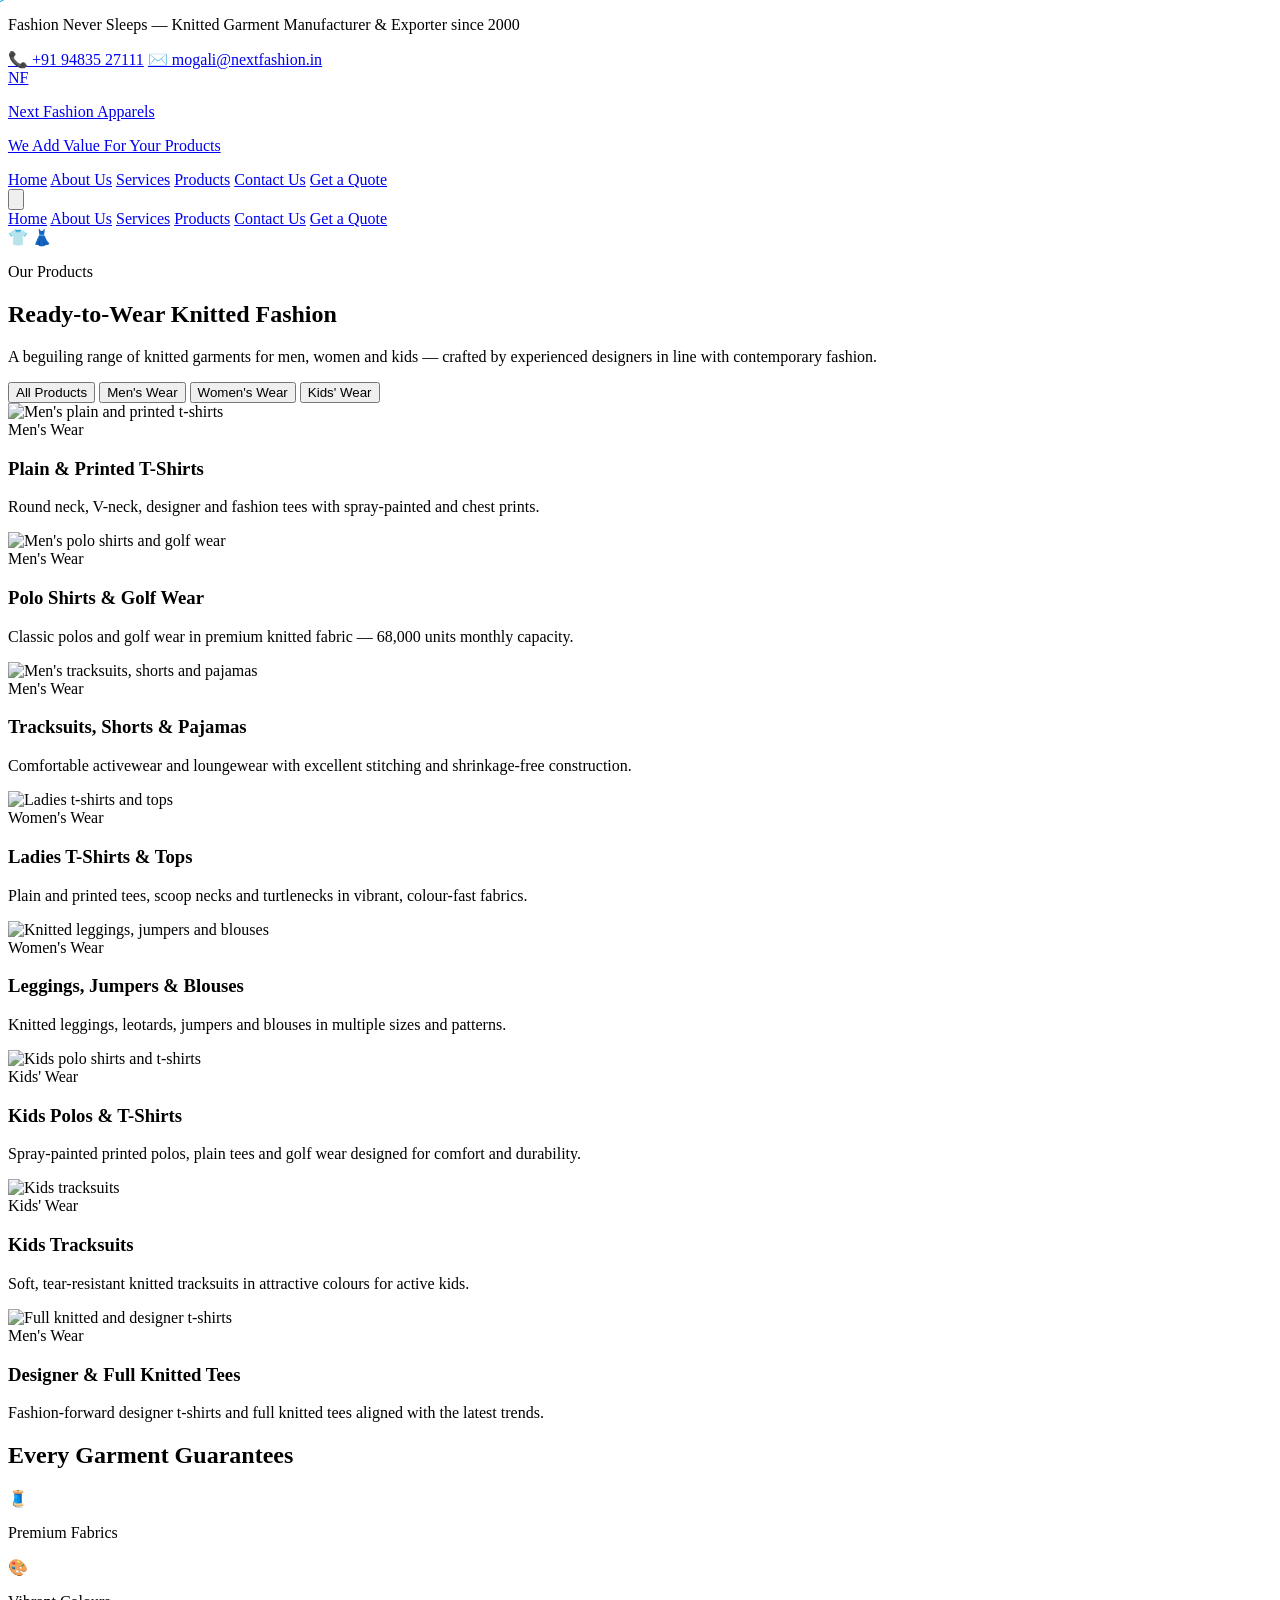
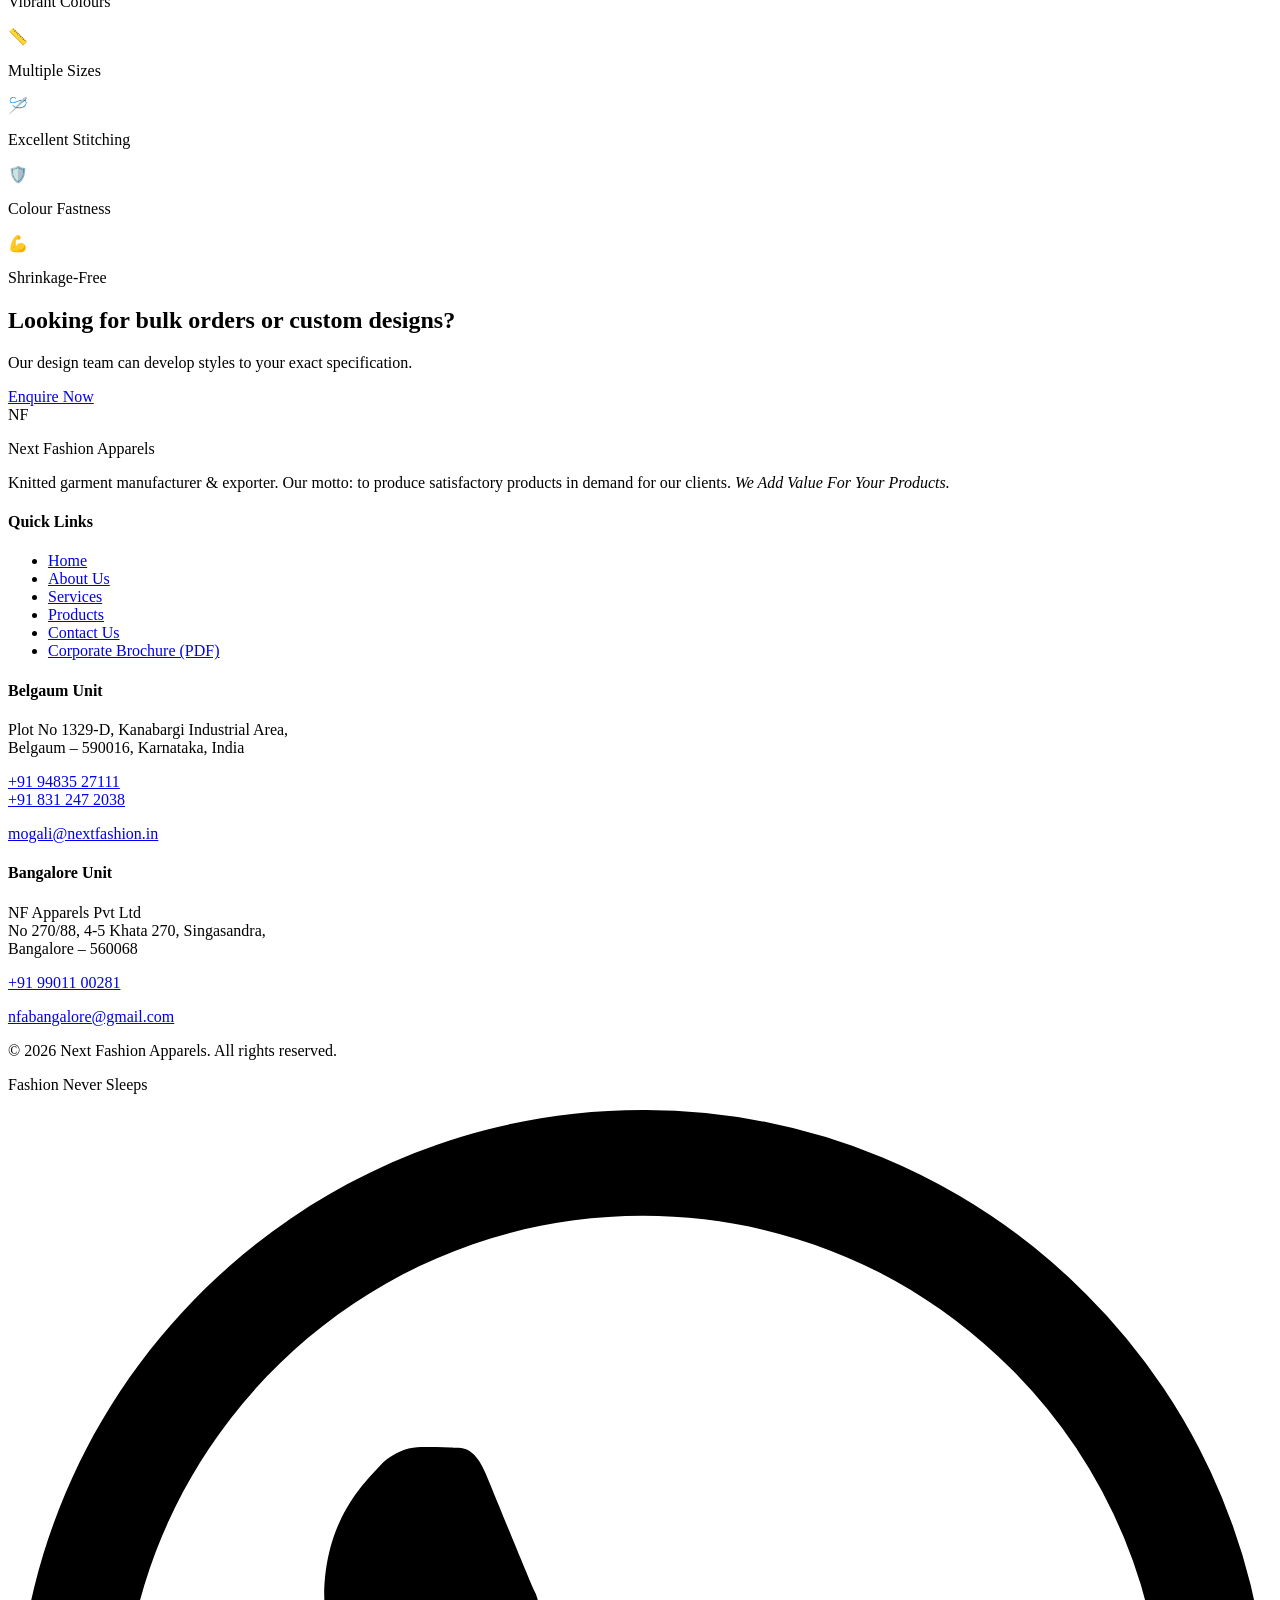
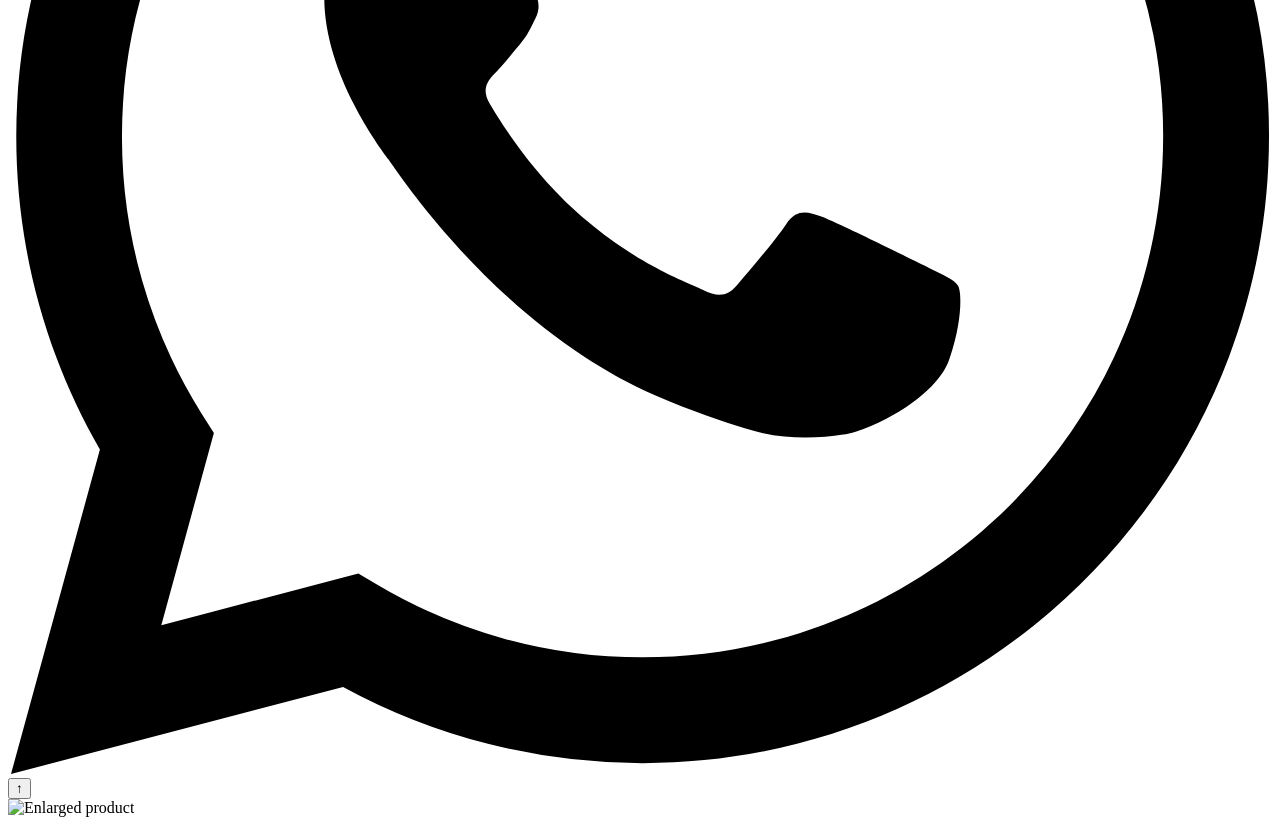
==== products.html @ 58e3e410 "Modern redesign of nextfashion.in — Tailwind v4 static site Rebuild of the Next Fashion Apparels web" ====
<!DOCTYPE html>
<html lang="en" class="scroll-smooth">
<head>
  <meta charset="UTF-8">
  <meta name="viewport" content="width=device-width, initial-scale=1.0">
  <title>Products | Next Fashion Apparels — T-Shirts, Polos, Kidswear & Womenswear</title>
  <meta name="description" content="Ready-to-wear knitted fashion garments for men, women and kids — t-shirts, polo shirts, golf wear, tracksuits, leggings, blouses and more.">
  <link rel="preconnect" href="https://fonts.googleapis.com">
  <link rel="preconnect" href="https://fonts.gstatic.com" crossorigin>
  <link href="https://fonts.googleapis.com/css2?family=Plus+Jakarta+Sans:wght@400;500;600;700;800&family=Playfair+Display:wght@600;700;800&display=swap" rel="stylesheet">
  <link rel="stylesheet" href="css/effects.css">
  <script src="https://cdn.jsdelivr.net/npm/@tailwindcss/browser@4"></script>
  <style type="text/tailwindcss">
    @theme {
      --color-brand-50: #f2fafb;
      --color-brand-100: #e0f3f5;
      --color-brand-600: #1b5058;
      --color-brand-700: #143c42;
      --color-brand-800: #0f2d31;
      --color-brand-900: #0a1e21;
      --color-accent-400: #4fc3cd;
      --color-accent-500: #27b2be;
      --color-accent-600: #1e939d;
      --font-sans: "Plus Jakarta Sans", ui-sans-serif, system-ui, sans-serif;
      --font-display: "Playfair Display", serif;
    }
  </style>
</head>
<body class="font-sans text-slate-700 bg-white antialiased">

  <!-- Top bar -->
  <div class="hidden md:block bg-brand-900 text-slate-300 text-xs">
    <div class="max-w-7xl mx-auto px-4 py-2 flex justify-between items-center">
      <p class="tracking-wide"><span class="text-accent-400 font-semibold">Fashion Never Sleeps</span> — Knitted Garment Manufacturer &amp; Exporter since 2000</p>
      <div class="flex gap-6">
        <a href="tel:+919483527111" class="hover:text-accent-400 transition">📞 +91 94835 27111</a>
        <a href="mailto:mogali@nextfashion.in" class="hover:text-accent-400 transition">✉️ mogali@nextfashion.in</a>
      </div>
    </div>
  </div>

  <!-- Header -->
  <header class="sticky top-0 z-50 bg-white/90 backdrop-blur-md shadow-sm">
    <div class="max-w-7xl mx-auto px-4 flex items-center justify-between py-3">
      <a href="index.html" class="flex items-center gap-3">
        <div class="w-11 h-11 rounded-xl bg-brand-800 text-accent-400 grid place-items-center font-display font-bold text-xl">NF</div>
        <div>
          <p class="font-extrabold text-brand-800 leading-tight text-lg tracking-tight">Next Fashion <span class="text-accent-600">Apparels</span></p>
          <p class="text-[8px] sm:text-[11px] text-slate-500 tracking-[0.14em] sm:tracking-[0.2em] uppercase">We Add Value For Your Products</p>
        </div>
      </a>
      <nav class="hidden md:flex items-center gap-5 lg:gap-8 font-semibold text-sm">
        <a href="index.html" class="text-brand-800 hover:text-accent-600 transition">Home</a>
        <a href="about.html" class="text-brand-800 hover:text-accent-600 transition">About Us</a>
        <a href="services.html" class="text-brand-800 hover:text-accent-600 transition">Services</a>
        <a href="products.html" class="text-accent-600">Products</a>
        <a href="contact.html" class="text-brand-800 hover:text-accent-600 transition">Contact Us</a>
        <a href="contact.html" class="hidden lg:block bg-accent-500 hover:bg-accent-600 text-white px-5 py-2.5 rounded-full transition shadow-md shadow-accent-500/30">Get a Quote</a>
      </nav>
      <button id="menu-btn" class="md:hidden p-2 text-brand-800" aria-label="Open menu" aria-expanded="false">
        <svg class="w-7 h-7" fill="none" stroke="currentColor" stroke-width="2" viewBox="0 0 24 24"><path stroke-linecap="round" d="M4 6h16M4 12h16M4 18h16"/></svg>
      </button>
    </div>
    <nav id="mobile-menu" class="md:hidden hidden border-t border-slate-100 bg-white px-4 pb-4 pt-2 space-y-1 font-semibold text-brand-800">
      <a href="index.html" class="block py-2.5 hover:text-accent-600">Home</a>
      <a href="about.html" class="block py-2.5 hover:text-accent-600">About Us</a>
      <a href="services.html" class="block py-2.5 hover:text-accent-600">Services</a>
      <a href="products.html" class="block py-2.5 text-accent-600">Products</a>
      <a href="contact.html" class="block py-2.5 hover:text-accent-600">Contact Us</a>
      <a href="contact.html" class="block text-center bg-accent-500 text-white py-3 rounded-full mt-2">Get a Quote</a>
    </nav>
  </header>

  <!-- Page hero -->
  <section class="relative bg-brand-900 text-white">
    <div class="absolute inset-0 bg-[url('https://nextfashion.in/images/4.jpg')] bg-cover bg-center opacity-25"></div>
    <div class="absolute inset-0 bg-gradient-to-r from-brand-900 via-brand-900/80 to-brand-900/50"></div>
    <div class="pointer-events-none absolute inset-0 overflow-hidden" aria-hidden="true">
      <span class="deco-float absolute top-12 right-[12%] text-5xl opacity-25 hidden md:block">👕</span>
      <span class="deco-float absolute bottom-10 right-[30%] text-4xl opacity-20 hidden md:block" style="animation-delay:-3s">👗</span>
    </div>
    <div class="relative max-w-7xl mx-auto px-4 py-14 sm:py-20 md:py-28">
      <p class="text-accent-400 font-bold tracking-widest uppercase text-sm">Our Products</p>
      <h1 class="font-display text-4xl md:text-5xl font-bold mt-3">Ready-to-Wear Knitted Fashion</h1>
      <p class="mt-4 max-w-2xl text-slate-300">A beguiling range of knitted garments for men, women and kids — crafted by experienced designers in line with contemporary fashion.</p>
    </div>
  </section>

  <!-- Products -->
  <section class="py-20 md:py-28">
    <div class="max-w-7xl mx-auto px-4">

      <!-- Filter -->
      <div class="flex flex-wrap justify-center gap-3 reveal">
        <button class="filter-btn bg-brand-800 text-white font-semibold text-sm px-6 py-2.5 rounded-full border border-brand-800 transition" data-filter="all">All Products</button>
        <button class="filter-btn font-semibold text-sm px-6 py-2.5 rounded-full border border-brand-800 text-brand-800 hover:bg-brand-100 transition" data-filter="men">Men's Wear</button>
        <button class="filter-btn font-semibold text-sm px-6 py-2.5 rounded-full border border-brand-800 text-brand-800 hover:bg-brand-100 transition" data-filter="women">Women's Wear</button>
        <button class="filter-btn font-semibold text-sm px-6 py-2.5 rounded-full border border-brand-800 text-brand-800 hover:bg-brand-100 transition" data-filter="kids">Kids' Wear</button>
      </div>

      <div class="mt-12 grid sm:grid-cols-2 lg:grid-cols-3 gap-6">

        <div class="product-card reveal bg-white rounded-2xl overflow-hidden shadow-sm hover:shadow-xl transition duration-300 border border-slate-100" data-category="men">
          <img src="https://nextfashion.in/images/3.jpg" alt="Men's plain and printed t-shirts" class="w-full h-60 object-cover gallery-img cursor-pointer" loading="lazy">
          <div class="p-6">
            <span class="text-[11px] font-bold tracking-widest uppercase text-accent-600">Men's Wear</span>
            <h3 class="font-bold text-lg text-brand-800 mt-1">Plain &amp; Printed T-Shirts</h3>
            <p class="mt-2 text-sm leading-relaxed">Round neck, V-neck, designer and fashion tees with spray-painted and chest prints.</p>
          </div>
        </div>

        <div class="product-card reveal bg-white rounded-2xl overflow-hidden shadow-sm hover:shadow-xl transition duration-300 border border-slate-100" data-category="men">
          <img src="https://nextfashion.in/images/5.jpg" alt="Men's polo shirts and golf wear" class="w-full h-60 object-cover gallery-img cursor-pointer" loading="lazy">
          <div class="p-6">
            <span class="text-[11px] font-bold tracking-widest uppercase text-accent-600">Men's Wear</span>
            <h3 class="font-bold text-lg text-brand-800 mt-1">Polo Shirts &amp; Golf Wear</h3>
            <p class="mt-2 text-sm leading-relaxed">Classic polos and golf wear in premium knitted fabric — 68,000 units monthly capacity.</p>
          </div>
        </div>

        <div class="product-card reveal bg-white rounded-2xl overflow-hidden shadow-sm hover:shadow-xl transition duration-300 border border-slate-100" data-category="men">
          <img src="https://nextfashion.in/images/6.jpg" alt="Men's tracksuits, shorts and pajamas" class="w-full h-60 object-cover gallery-img cursor-pointer" loading="lazy">
          <div class="p-6">
            <span class="text-[11px] font-bold tracking-widest uppercase text-accent-600">Men's Wear</span>
            <h3 class="font-bold text-lg text-brand-800 mt-1">Tracksuits, Shorts &amp; Pajamas</h3>
            <p class="mt-2 text-sm leading-relaxed">Comfortable activewear and loungewear with excellent stitching and shrinkage-free construction.</p>
          </div>
        </div>

        <div class="product-card reveal bg-white rounded-2xl overflow-hidden shadow-sm hover:shadow-xl transition duration-300 border border-slate-100" data-category="women">
          <img src="https://nextfashion.in/images/7.jpg" alt="Ladies t-shirts and tops" class="w-full h-60 object-cover gallery-img cursor-pointer" loading="lazy">
          <div class="p-6">
            <span class="text-[11px] font-bold tracking-widest uppercase text-accent-600">Women's Wear</span>
            <h3 class="font-bold text-lg text-brand-800 mt-1">Ladies T-Shirts &amp; Tops</h3>
            <p class="mt-2 text-sm leading-relaxed">Plain and printed tees, scoop necks and turtlenecks in vibrant, colour-fast fabrics.</p>
          </div>
        </div>

        <div class="product-card reveal bg-white rounded-2xl overflow-hidden shadow-sm hover:shadow-xl transition duration-300 border border-slate-100" data-category="women">
          <img src="https://nextfashion.in/images/9.jpg" alt="Knitted leggings, jumpers and blouses" class="w-full h-60 object-cover gallery-img cursor-pointer" loading="lazy">
          <div class="p-6">
            <span class="text-[11px] font-bold tracking-widest uppercase text-accent-600">Women's Wear</span>
            <h3 class="font-bold text-lg text-brand-800 mt-1">Leggings, Jumpers &amp; Blouses</h3>
            <p class="mt-2 text-sm leading-relaxed">Knitted leggings, leotards, jumpers and blouses in multiple sizes and patterns.</p>
          </div>
        </div>

        <div class="product-card reveal bg-white rounded-2xl overflow-hidden shadow-sm hover:shadow-xl transition duration-300 border border-slate-100" data-category="kids">
          <img src="https://nextfashion.in/images/8.jpg" alt="Kids polo shirts and t-shirts" class="w-full h-60 object-cover gallery-img cursor-pointer" loading="lazy">
          <div class="p-6">
            <span class="text-[11px] font-bold tracking-widest uppercase text-accent-600">Kids' Wear</span>
            <h3 class="font-bold text-lg text-brand-800 mt-1">Kids Polos &amp; T-Shirts</h3>
            <p class="mt-2 text-sm leading-relaxed">Spray-painted printed polos, plain tees and golf wear designed for comfort and durability.</p>
          </div>
        </div>

        <div class="product-card reveal bg-white rounded-2xl overflow-hidden shadow-sm hover:shadow-xl transition duration-300 border border-slate-100" data-category="kids">
          <img src="https://nextfashion.in/images/12.jpg" alt="Kids tracksuits" class="w-full h-60 object-cover gallery-img cursor-pointer" loading="lazy">
          <div class="p-6">
            <span class="text-[11px] font-bold tracking-widest uppercase text-accent-600">Kids' Wear</span>
            <h3 class="font-bold text-lg text-brand-800 mt-1">Kids Tracksuits</h3>
            <p class="mt-2 text-sm leading-relaxed">Soft, tear-resistant knitted tracksuits in attractive colours for active kids.</p>
          </div>
        </div>

        <div class="product-card reveal bg-white rounded-2xl overflow-hidden shadow-sm hover:shadow-xl transition duration-300 border border-slate-100" data-category="men">
          <img src="https://nextfashion.in/images/4.jpg" alt="Full knitted and designer t-shirts" class="w-full h-60 object-cover gallery-img cursor-pointer" loading="lazy">
          <div class="p-6">
            <span class="text-[11px] font-bold tracking-widest uppercase text-accent-600">Men's Wear</span>
            <h3 class="font-bold text-lg text-brand-800 mt-1">Designer &amp; Full Knitted Tees</h3>
            <p class="mt-2 text-sm leading-relaxed">Fashion-forward designer t-shirts and full knitted tees aligned with the latest trends.</p>
          </div>
        </div>

      </div>

      <!-- Quality features -->
      <div class="mt-20 bg-brand-50 rounded-3xl p-8 md:p-12 reveal">
        <h2 class="font-display text-2xl md:text-3xl font-bold text-brand-800 text-center">Every Garment Guarantees</h2>
        <div class="mt-8 grid grid-cols-2 md:grid-cols-3 lg:grid-cols-6 gap-6 text-center text-sm font-semibold text-brand-800">
          <div><p class="text-2xl">🧵</p><p class="mt-2">Premium Fabrics</p></div>
          <div><p class="text-2xl">🎨</p><p class="mt-2">Vibrant Colours</p></div>
          <div><p class="text-2xl">📏</p><p class="mt-2">Multiple Sizes</p></div>
          <div><p class="text-2xl">🪡</p><p class="mt-2">Excellent Stitching</p></div>
          <div><p class="text-2xl">🛡️</p><p class="mt-2">Colour Fastness</p></div>
          <div><p class="text-2xl">💪</p><p class="mt-2">Shrinkage-Free</p></div>
        </div>
      </div>

    </div>
  </section>

  <!-- CTA -->
  <section class="bg-brand-900 text-white">
    <div class="max-w-4xl mx-auto px-4 py-16 text-center reveal">
      <h2 class="font-display text-3xl font-bold">Looking for bulk orders or custom designs?</h2>
      <p class="mt-3 text-slate-300">Our design team can develop styles to your exact specification.</p>
      <a href="contact.html" class="btn-sheen inline-block mt-7 bg-gradient-to-r from-accent-500 to-cyan-500 hover:from-accent-600 hover:to-cyan-600 text-white font-semibold px-10 py-4 rounded-full transition shadow-lg shadow-accent-500/30">Enquire Now</a>
    </div>
  </section>

  <!-- Footer -->
  <footer class="bg-brand-900 text-slate-300 border-t border-white/10">
    <div class="max-w-7xl mx-auto px-4 py-16 grid md:grid-cols-2 lg:grid-cols-4 gap-10">
      <div>
        <div class="flex items-center gap-3">
          <div class="w-10 h-10 rounded-lg bg-white/10 text-accent-400 grid place-items-center font-display font-bold">NF</div>
          <p class="font-extrabold text-white">Next Fashion Apparels</p>
        </div>
        <p class="mt-4 text-sm leading-relaxed">Knitted garment manufacturer &amp; exporter. Our motto: to produce satisfactory products in demand for our clients. <em>We Add Value For Your Products.</em></p>
      </div>
      <div>
        <h4 class="text-white font-bold mb-4">Quick Links</h4>
        <ul class="space-y-2 text-sm">
          <li><a href="index.html" class="hover:text-accent-400 transition">Home</a></li>
          <li><a href="about.html" class="hover:text-accent-400 transition">About Us</a></li>
          <li><a href="services.html" class="hover:text-accent-400 transition">Services</a></li>
          <li><a href="products.html" class="hover:text-accent-400 transition">Products</a></li>
          <li><a href="contact.html" class="hover:text-accent-400 transition">Contact Us</a></li>
          <li><a href="https://nextfashion.in/nfa2015.pdf" class="hover:text-accent-400 transition">Corporate Brochure (PDF)</a></li>
        </ul>
      </div>
      <div>
        <h4 class="text-white font-bold mb-4">Belgaum Unit</h4>
        <p class="text-sm leading-relaxed">Plot No 1329-D, Kanabargi Industrial Area,<br>Belgaum – 590016, Karnataka, India</p>
        <p class="mt-3 text-sm"><a href="tel:+919483527111" class="hover:text-accent-400">+91 94835 27111</a><br><a href="tel:+918312472038" class="hover:text-accent-400">+91 831 247 2038</a></p>
        <p class="mt-2 text-sm"><a href="mailto:mogali@nextfashion.in" class="hover:text-accent-400">mogali@nextfashion.in</a></p>
      </div>
      <div>
        <h4 class="text-white font-bold mb-4">Bangalore Unit</h4>
        <p class="text-sm leading-relaxed">NF Apparels Pvt Ltd<br>No 270/88, 4-5 Khata 270, Singasandra,<br>Bangalore – 560068</p>
        <p class="mt-3 text-sm"><a href="tel:+919901100281" class="hover:text-accent-400">+91 99011 00281</a></p>
        <p class="mt-2 text-sm"><a href="mailto:nfabangalore@gmail.com" class="hover:text-accent-400">nfabangalore@gmail.com</a></p>
      </div>
    </div>
    <div class="border-t border-white/10">
      <div class="max-w-7xl mx-auto px-4 py-5 flex flex-col md:flex-row justify-between items-center gap-3 text-xs text-slate-400">
        <p>© <span id="year"></span> Next Fashion Apparels. All rights reserved.</p>
        <p class="tracking-widest uppercase">Fashion Never Sleeps</p>
      </div>
    </div>
  </footer>

  <!-- WhatsApp chat -->
  <a href="https://wa.me/919483527111?text=Hello%20Next%20Fashion%20Apparels%2C%20I%20have%20an%20enquiry%20about%20your%20products." target="_blank" rel="noopener" class="fixed bottom-6 left-6 z-50 grid place-items-center w-14 h-14 bg-[#25D366] hover:bg-[#1ebe5b] text-white rounded-full shadow-lg shadow-[#25D366]/40 hover:scale-110 transition" aria-label="Chat with us on WhatsApp">
    <svg class="w-6 h-6 fill-current" viewBox="0 0 24 24" aria-hidden="true"><path d="M17.472 14.382c-.297-.149-1.758-.867-2.03-.967-.273-.099-.471-.148-.67.15-.197.297-.767.966-.94 1.164-.173.199-.347.223-.644.075-.297-.15-1.255-.463-2.39-1.475-.883-.788-1.48-1.761-1.653-2.059-.173-.297-.018-.458.13-.606.134-.133.297-.347.446-.52.149-.174.198-.298.297-.497.1-.198.05-.371-.025-.52-.074-.149-.669-1.612-.916-2.207-.242-.579-.487-.5-.67-.51-.172-.008-.371-.01-.57-.01-.198 0-.52.074-.792.372-.272.297-1.04 1.016-1.04 2.479 0 1.462 1.065 2.875 1.213 3.074.149.198 2.096 3.2 5.077 4.487.709.306 1.262.489 1.694.625.712.227 1.36.195 1.871.118.571-.085 1.758-.719 2.006-1.413.248-.694.248-1.289.173-1.413-.074-.124-.272-.198-.57-.347m-5.421 7.403h-.004a9.87 9.87 0 01-5.031-1.378l-.361-.214-3.741.982.998-3.648-.235-.374a9.86 9.86 0 01-1.51-5.26c.001-5.45 4.436-9.884 9.888-9.884 2.64 0 5.122 1.03 6.988 2.898a9.825 9.825 0 012.893 6.994c-.003 5.45-4.437 9.884-9.885 9.884m8.413-18.297A11.815 11.815 0 0012.05 0C5.495 0 .16 5.335.157 11.892c0 2.096.547 4.142 1.588 5.945L.057 24l6.305-1.654a11.882 11.882 0 005.683 1.448h.005c6.554 0 11.89-5.335 11.893-11.893a11.821 11.821 0 00-3.48-8.413z"/></svg>
  </a>

  <button id="to-top" class="fixed bottom-6 right-6 w-12 h-12 rounded-full bg-accent-500 text-white shadow-lg opacity-0 pointer-events-none transition grid place-items-center hover:bg-accent-600" aria-label="Back to top">↑</button>

  <!-- Lightbox -->
  <div id="lightbox" class="fixed inset-0 z-[60] bg-black/85 hidden items-center justify-center p-4 cursor-pointer">
    <img id="lightbox-img" src="" alt="Enlarged product" class="max-h-[85vh] max-w-full rounded-xl shadow-2xl">
  </div>

  <script src="js/main.js"></script>
</body>
</html>
---- css/effects.css ----
/* ============================================================
   Next Fashion Apparels — premium effects layer
   Inspired by: polo-by-octaboot.vercel.app (scroll-reveal,
   numbered sections, cinematic motion) & shahi.co.in
   (statement typography, stat callouts, premium image cards)
   Structure untouched — these are pure CSS enhancements.
   ============================================================ */

/* ---- Cinematic Ken Burns drift on hero backgrounds ---- */
@keyframes kenburns {
  from { transform: scale(1) translateX(0); }
  to   { transform: scale(1.1) translateX(-1.5%); }
}
.hero-slide {
  animation: kenburns 14s ease-in-out infinite alternate;
  will-change: transform;
}

/* ---- "Scroll to explore" indicator (octaboot style) ---- */
@keyframes scroll-drop {
  0%   { transform: scaleY(0); transform-origin: top; }
  45%  { transform: scaleY(1); transform-origin: top; }
  55%  { transform: scaleY(1); transform-origin: bottom; }
  100% { transform: scaleY(0); transform-origin: bottom; }
}
.scroll-line {
  display: block;
  width: 1px;
  height: 44px;
  background: linear-gradient(to bottom, #4fc3cd, rgba(79, 195, 205, 0.15));
  animation: scroll-drop 2.2s ease-in-out infinite;
}

/* ---- Animated shifting gradient text (next-gen accent) ---- */
@keyframes gradient-shift {
  0%, 100% { background-position: 0% 50%; }
  50%      { background-position: 100% 50%; }
}
.gradient-text {
  background: linear-gradient(90deg, #27b2be, #22d3ee, #34d399, #27b2be);
  background-size: 300% 100%;
  -webkit-background-clip: text;
  background-clip: text;
  color: transparent;
  animation: gradient-shift 6s ease infinite;
}

/* ---- Infinite brand marquee ticker ---- */
@keyframes marquee {
  from { transform: translateX(0); }
  to   { transform: translateX(-50%); }
}
.marquee {
  overflow: hidden;
  white-space: nowrap;
  -webkit-mask-image: linear-gradient(to right, transparent, black 8%, black 92%, transparent);
  mask-image: linear-gradient(to right, transparent, black 8%, black 92%, transparent);
}
.marquee-track {
  display: inline-flex;
  animation: marquee 28s linear infinite;
}
.marquee:hover .marquee-track { animation-play-state: paused; }

/* ---- Gallery images: muted → full colour on hover ---- */
.gallery-img {
  filter: grayscale(55%) contrast(1.02);
  transition: filter 0.5s ease, transform 0.5s ease, box-shadow 0.5s ease;
}
.gallery-img:hover {
  filter: grayscale(0%);
  box-shadow: 0 20px 40px -18px rgba(10, 30, 33, 0.5);
}

/* ---- Product cards: slow zoom on image, lift on card ---- */
.product-card img {
  transition: transform 0.7s cubic-bezier(0.2, 0.6, 0.2, 1), filter 0.5s ease;
}
.product-card:hover img {
  transform: scale(1.07);
}
.product-card {
  transition: box-shadow 0.4s ease, transform 0.4s ease;
}
.product-card:hover {
  transform: translateY(-6px);
}

/* ---- Numbered service sections (octaboot 01–05) ---- */
.services-list {
  counter-reset: svc;
}
.services-list > div {
  counter-increment: svc;
  position: relative;
  overflow: hidden;
}
.services-list > div::after {
  content: "0" counter(svc);
  position: absolute;
  top: 0.25rem;
  right: 1.25rem;
  font-family: "Playfair Display", serif;
  font-weight: 800;
  font-size: clamp(4rem, 9vw, 7rem);
  line-height: 1;
  color: rgba(27, 80, 88, 0.09);
  pointer-events: none;
}

/* ---- Header: compact + deeper shadow after scrolling ---- */
header {
  transition: box-shadow 0.35s ease, background-color 0.35s ease;
}
header.scrolled {
  box-shadow: 0 10px 30px -12px rgba(14, 116, 144, 0.25);
  background-color: rgba(255, 255, 255, 0.97);
}

/* ---- Nav links: underline grows from left ---- */
.nav-link {
  position: relative;
}
.nav-link::after {
  content: "";
  position: absolute;
  left: 0;
  bottom: -6px;
  height: 2px;
  width: 100%;
  background: linear-gradient(90deg, #27b2be, #22d3ee);
  transform: scaleX(0);
  transform-origin: left;
  transition: transform 0.35s ease;
}
.nav-link:hover::after {
  transform: scaleX(1);
}

/* ---- Buttons: sheen sweep on hover ---- */
.btn-sheen {
  position: relative;
  overflow: hidden;
}
.btn-sheen::before {
  content: "";
  position: absolute;
  top: 0;
  left: -80%;
  width: 50%;
  height: 100%;
  background: linear-gradient(105deg, transparent, rgba(255, 255, 255, 0.35), transparent);
  transform: skewX(-20deg);
  transition: left 0.6s ease;
}
.btn-sheen:hover::before {
  left: 130%;
}

/* ---- Stat callouts: thin divider + hover accent (shahi) ---- */
.stat-block {
  position: relative;
  padding-top: 1.25rem;
}
.stat-block::before {
  content: "";
  position: absolute;
  top: 0;
  left: 50%;
  transform: translateX(-50%);
  width: 36px;
  height: 2px;
  background: rgba(79, 195, 205, 0.5);
  transition: width 0.4s ease, background 0.4s ease;
}
.stat-block:hover::before {
  width: 72px;
  background: linear-gradient(90deg, #4fc3cd, #22d3ee);
}

/* ---- Scroll reveal: softer, longer travel ---- */
.reveal {
  opacity: 0;
  transform: translateY(32px);
  transition: opacity 0.9s cubic-bezier(0.2, 0.6, 0.2, 1),
              transform 0.9s cubic-bezier(0.2, 0.6, 0.2, 1);
  transition-delay: var(--reveal-delay, 0s);
}
.reveal.visible {
  opacity: 1;
  transform: none;
}

/* ============================================================
   Fashion garment animations
   ============================================================ */

/* ---- Swinging t-shirt on a hanger (hero) ---- */
@keyframes swing {
  from { transform: rotate(-5deg); }
  to   { transform: rotate(5deg); }
}
.swing {
  animation: swing 3.5s ease-in-out infinite alternate;
  transform-origin: 50% 0;
  filter: drop-shadow(0 18px 30px rgba(0, 0, 0, 0.35));
}

/* ---- Floating garment elements (👕 🧵 ✂️ …) ---- */
@keyframes floaty {
  0%, 100% { transform: translateY(0) rotate(-4deg); }
  50%      { transform: translateY(-16px) rotate(5deg); }
}
.deco-float {
  animation: floaty 6s ease-in-out infinite;
  will-change: transform;
}

/* ---- Stitch divider: running seam + travelling scissors ---- */
@keyframes stitch-run {
  to { background-position: 22px 0; }
}
@keyframes scissors-run {
  0%   { left: 0; }
  49%  { transform: scaleX(1); }
  50%  { left: calc(100% - 28px); transform: scaleX(-1); }
  99%  { transform: scaleX(-1); }
  100% { left: 0; transform: scaleX(1); }
}
.stitch-divider {
  position: relative;
  height: 2px;
  background-image: repeating-linear-gradient(90deg, #1e939d 0 11px, transparent 11px 22px);
  animation: stitch-run 1.1s linear infinite;
  opacity: 0.55;
}
.stitch-divider::after {
  content: "✂️";
  position: absolute;
  top: -13px;
  left: 0;
  font-size: 1.25rem;
  animation: scissors-run 16s linear infinite;
}

/* ---- Sewing-thread scroll progress bar with needle ---- */
#thread-progress {
  position: fixed;
  top: 0;
  left: 0;
  height: 3px;
  width: 0;
  z-index: 70;
  background: repeating-linear-gradient(90deg, #27b2be 0 9px, #22d3ee 9px 18px);
  border-radius: 0 3px 3px 0;
}
#thread-progress::after {
  content: "🪡";
  position: absolute;
  right: -7px;
  top: -9px;
  font-size: 17px;
  line-height: 1;
}

/* ---- Garment icon wobble on service-card hover ---- */
@keyframes hanger-wobble {
  0%, 100% { transform: rotate(0); }
  25%      { transform: rotate(-8deg); }
  75%      { transform: rotate(8deg); }
}
.reveal:hover > div.w-14 {
  animation: hanger-wobble 0.6s ease-in-out;
}

/* ============================================================
   360° circular product showroom (3D rotating ring)
   ============================================================ */
.ring-stage {
  position: relative;
  perspective: 1800px;
  cursor: grab;
  touch-action: pan-y; /* keep vertical page scroll working on touch */
  user-select: none;
}
.ring-stage.dragging {
  cursor: grabbing;
}
.ring {
  /* Zero-size pivot point at the stage centre: cards orbit around it.
     A full-size rotating plane would paint its own edges as faint
     hairlines on some GPUs — a dimensionless layer has no edges. */
  position: absolute;
  left: 50%;
  top: 50%;
  width: 0;
  height: 0;
  transform-style: preserve-3d;
}
.ring-card {
  position: absolute;
  left: 50%;
  top: 50%;
  width: 210px;
  height: 290px;
  margin: -145px 0 0 -105px;
  border-radius: 1rem;
  overflow: hidden;
  background: rgba(10, 30, 33, 0.6);
  box-shadow: 0 30px 60px -20px rgba(0, 0, 0, 0.55);
  transition: opacity 0.3s linear;
}
.ring-card img {
  position: absolute;
  inset: 0;
  width: 100%;
  height: 100%;
  object-fit: cover;
  pointer-events: none;
}
.ring-card figcaption {
  position: absolute;
  bottom: 0;
  left: 0;
  right: 0;
  padding: 1rem;
  background: linear-gradient(to top, rgba(0, 0, 0, 0.85), transparent);
}
@media (min-width: 768px) {
  .ring-card {
    width: 260px;
    height: 340px;
    margin: -170px 0 0 -130px;
  }
}

/* ---- Respect reduced-motion preferences ---- */
@media (prefers-reduced-motion: reduce) {
  .hero-slide, .scroll-line, .marquee-track, .swing, .deco-float,
  .stitch-divider, .stitch-divider::after { animation: none !important; }
  .reveal { opacity: 1; transform: none; transition: none; }
}
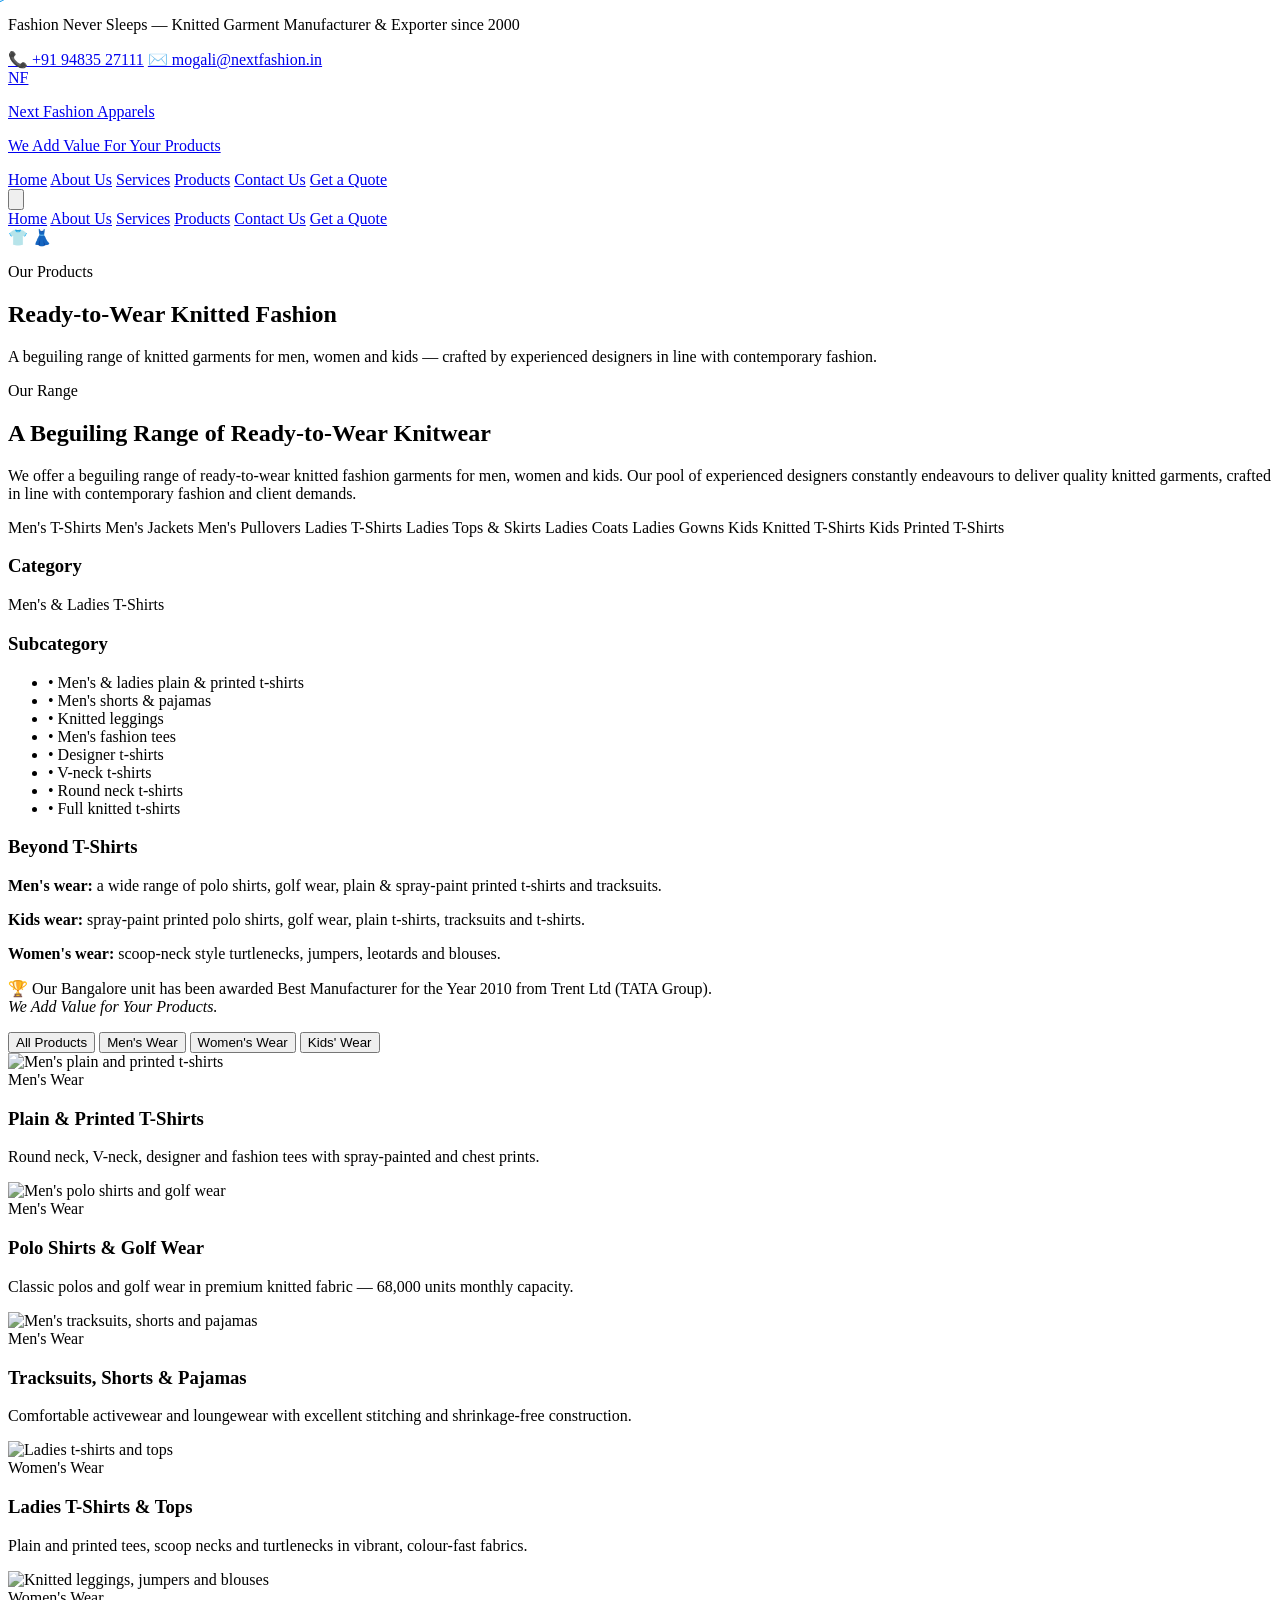
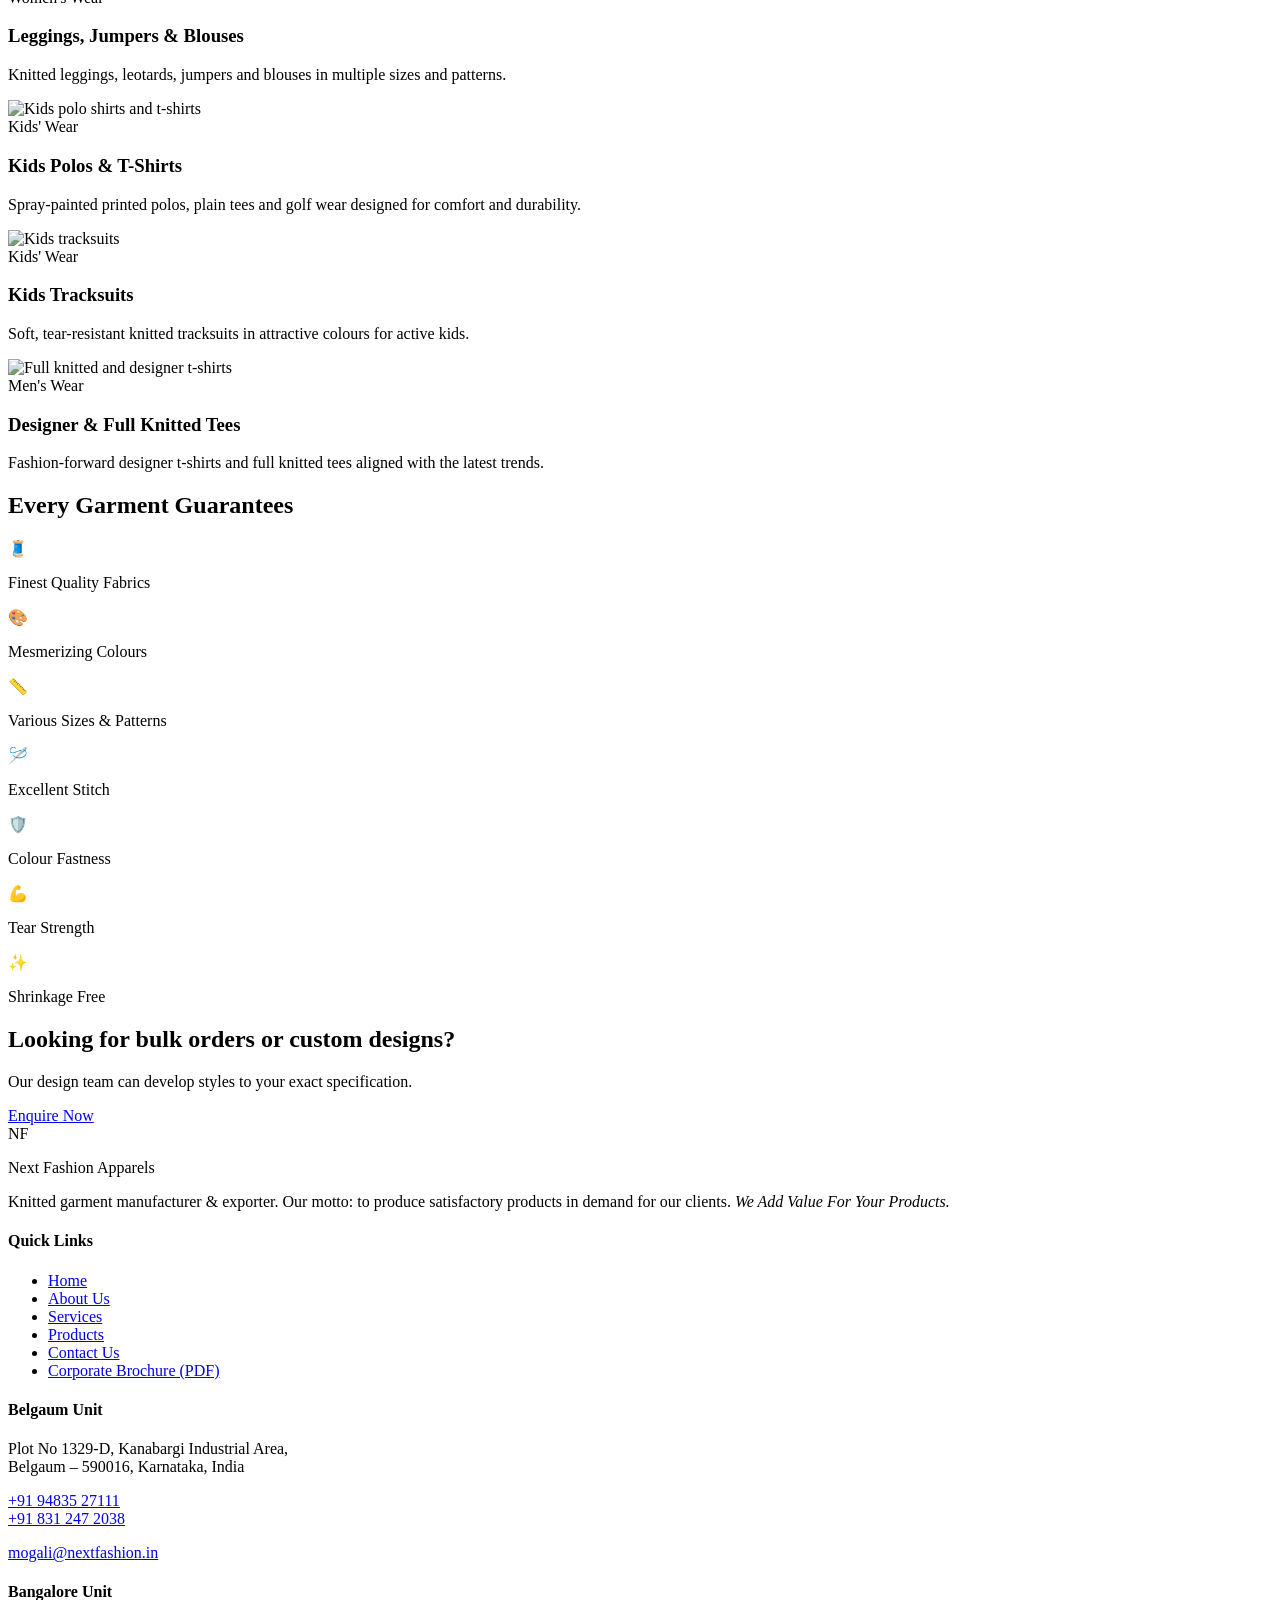
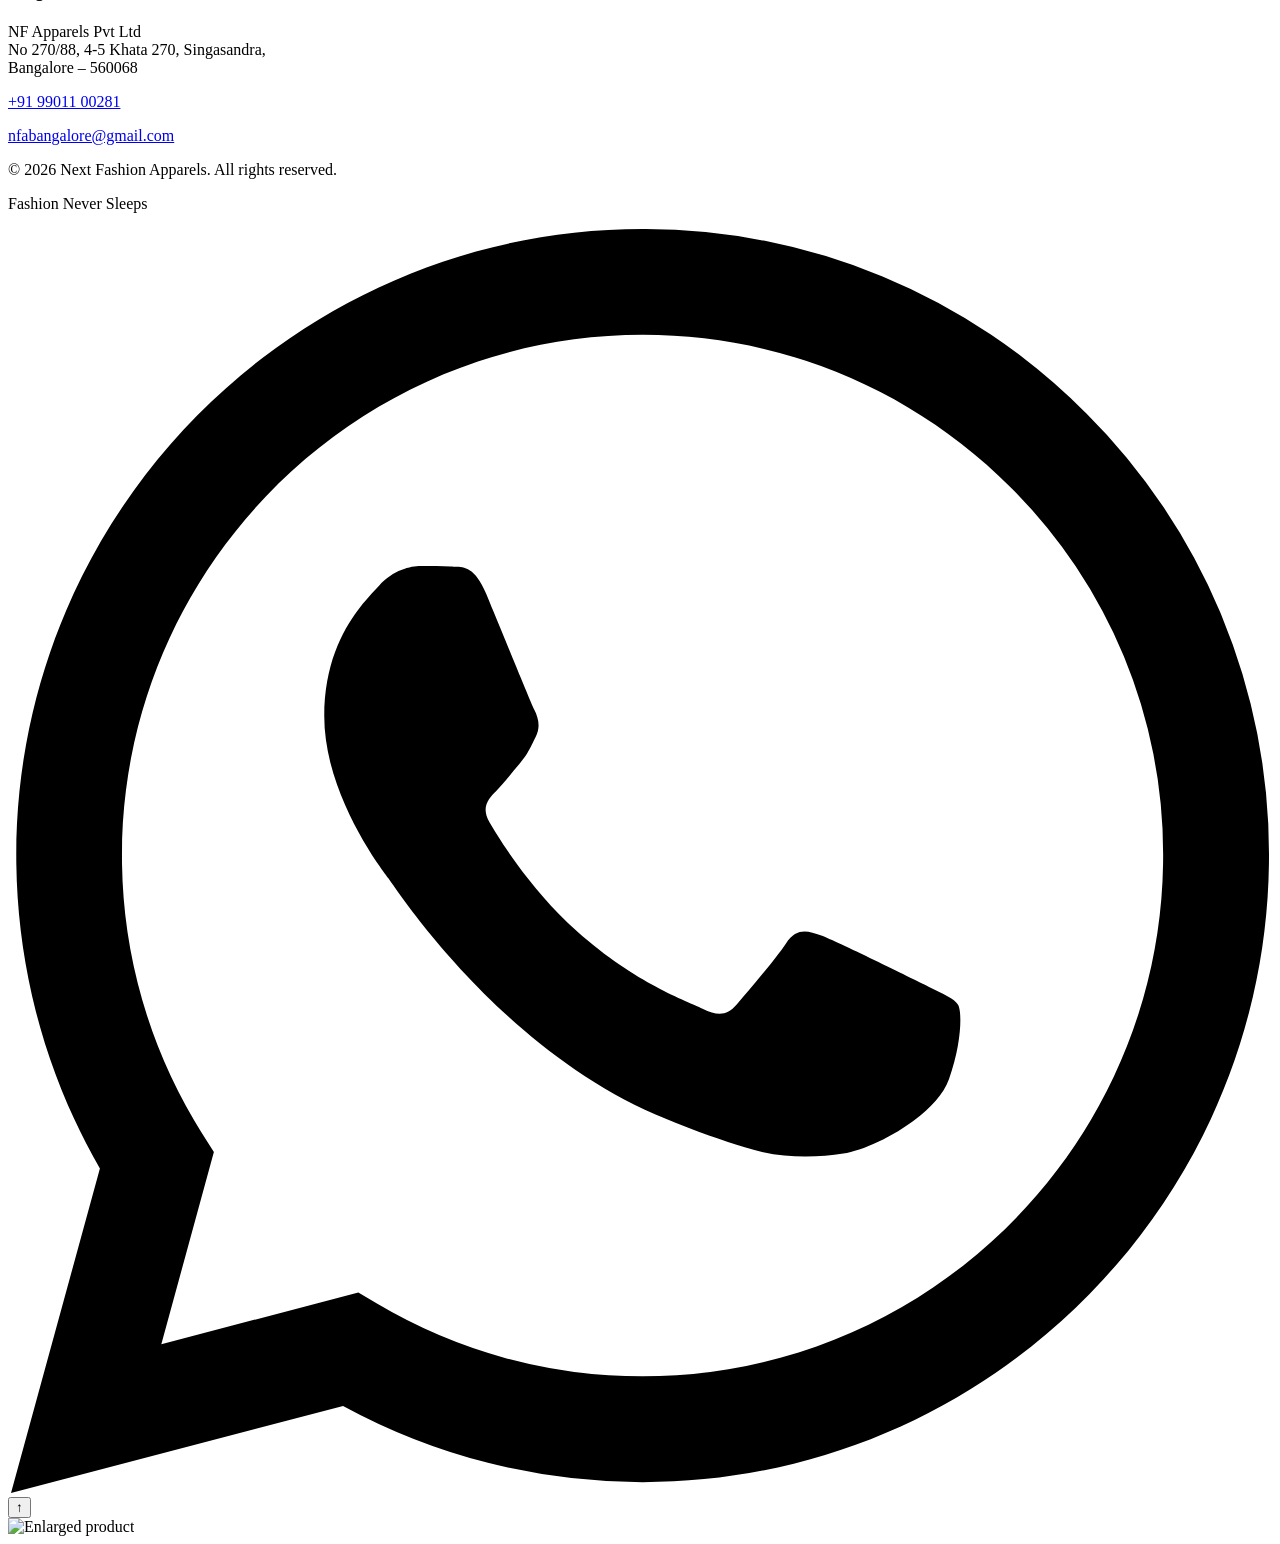
==== commit 4bb92bdf: "Add full product range details to products page New Our Range section with the original site content" ====
--- a/products.html
+++ b/products.html
@@ -86,6 +86,65 @@
     </div>
   </section>
 
+  <!-- Range overview -->
+  <section class="py-16 md:py-24 bg-brand-50">
+    <div class="max-w-7xl mx-auto px-4">
+      <div class="max-w-3xl reveal">
+        <p class="text-accent-600 font-bold tracking-widest uppercase text-sm">Our Range</p>
+        <h2 class="font-display text-3xl md:text-4xl font-bold text-brand-800 mt-3">A Beguiling Range of Ready-to-Wear Knitwear</h2>
+        <p class="mt-5 leading-relaxed">
+          We offer a beguiling range of ready-to-wear knitted fashion garments for men, women and kids.
+          Our pool of experienced designers constantly endeavours to deliver quality knitted garments,
+          crafted in line with contemporary fashion and client demands.
+        </p>
+      </div>
+
+      <!-- Collection headers -->
+      <div class="mt-8 flex flex-wrap gap-2 reveal">
+        <span class="bg-white border border-brand-100 text-brand-800 text-sm font-semibold px-4 py-2 rounded-full">Men's T-Shirts</span>
+        <span class="bg-white border border-brand-100 text-brand-800 text-sm font-semibold px-4 py-2 rounded-full">Men's Jackets</span>
+        <span class="bg-white border border-brand-100 text-brand-800 text-sm font-semibold px-4 py-2 rounded-full">Men's Pullovers</span>
+        <span class="bg-white border border-brand-100 text-brand-800 text-sm font-semibold px-4 py-2 rounded-full">Ladies T-Shirts</span>
+        <span class="bg-white border border-brand-100 text-brand-800 text-sm font-semibold px-4 py-2 rounded-full">Ladies Tops &amp; Skirts</span>
+        <span class="bg-white border border-brand-100 text-brand-800 text-sm font-semibold px-4 py-2 rounded-full">Ladies Coats</span>
+        <span class="bg-white border border-brand-100 text-brand-800 text-sm font-semibold px-4 py-2 rounded-full">Ladies Gowns</span>
+        <span class="bg-white border border-brand-100 text-brand-800 text-sm font-semibold px-4 py-2 rounded-full">Kids Knitted T-Shirts</span>
+        <span class="bg-white border border-brand-100 text-brand-800 text-sm font-semibold px-4 py-2 rounded-full">Kids Printed T-Shirts</span>
+      </div>
+
+      <div class="mt-10 grid lg:grid-cols-2 gap-6">
+        <!-- Category / Subcategory -->
+        <div class="reveal bg-white rounded-3xl p-8 md:p-10 shadow-sm">
+          <h3 class="font-display text-xl font-bold text-accent-600">Category</h3>
+          <p class="mt-2 font-semibold text-brand-800">Men's &amp; Ladies T-Shirts</p>
+          <h3 class="font-display text-xl font-bold text-accent-600 mt-7">Subcategory</h3>
+          <ul class="mt-3 grid sm:grid-cols-2 gap-x-6 gap-y-2 text-sm">
+            <li class="flex gap-2"><span class="text-accent-500 font-bold">•</span> Men's &amp; ladies plain &amp; printed t-shirts</li>
+            <li class="flex gap-2"><span class="text-accent-500 font-bold">•</span> Men's shorts &amp; pajamas</li>
+            <li class="flex gap-2"><span class="text-accent-500 font-bold">•</span> Knitted leggings</li>
+            <li class="flex gap-2"><span class="text-accent-500 font-bold">•</span> Men's fashion tees</li>
+            <li class="flex gap-2"><span class="text-accent-500 font-bold">•</span> Designer t-shirts</li>
+            <li class="flex gap-2"><span class="text-accent-500 font-bold">•</span> V-neck t-shirts</li>
+            <li class="flex gap-2"><span class="text-accent-500 font-bold">•</span> Round neck t-shirts</li>
+            <li class="flex gap-2"><span class="text-accent-500 font-bold">•</span> Full knitted t-shirts</li>
+          </ul>
+        </div>
+        <!-- Beyond t-shirts -->
+        <div class="reveal bg-white rounded-3xl p-8 md:p-10 shadow-sm">
+          <h3 class="font-display text-xl font-bold text-accent-600">Beyond T-Shirts</h3>
+          <div class="mt-4 space-y-5 text-sm leading-relaxed">
+            <p><strong class="text-brand-800">Men's wear:</strong> a wide range of polo shirts, golf wear, plain &amp; spray-paint printed t-shirts and tracksuits.</p>
+            <p><strong class="text-brand-800">Kids wear:</strong> spray-paint printed polo shirts, golf wear, plain t-shirts, tracksuits and t-shirts.</p>
+            <p><strong class="text-brand-800">Women's wear:</strong> scoop-neck style turtlenecks, jumpers, leotards and blouses.</p>
+          </div>
+          <div class="mt-7 bg-brand-50 border-l-4 border-accent-500 rounded-r-xl p-5">
+            <p class="text-sm leading-relaxed"><span class="font-bold text-brand-800">🏆 Our Bangalore unit has been awarded Best Manufacturer for the Year 2010 from Trent Ltd (TATA Group).</span><br><em>We Add Value for Your Products.</em></p>
+          </div>
+        </div>
+      </div>
+    </div>
+  </section>
+
   <!-- Products -->
   <section class="py-20 md:py-28">
     <div class="max-w-7xl mx-auto px-4">
@@ -177,13 +236,14 @@
       <!-- Quality features -->
       <div class="mt-20 bg-brand-50 rounded-3xl p-8 md:p-12 reveal">
         <h2 class="font-display text-2xl md:text-3xl font-bold text-brand-800 text-center">Every Garment Guarantees</h2>
-        <div class="mt-8 grid grid-cols-2 md:grid-cols-3 lg:grid-cols-6 gap-6 text-center text-sm font-semibold text-brand-800">
-          <div><p class="text-2xl">🧵</p><p class="mt-2">Premium Fabrics</p></div>
-          <div><p class="text-2xl">🎨</p><p class="mt-2">Vibrant Colours</p></div>
-          <div><p class="text-2xl">📏</p><p class="mt-2">Multiple Sizes</p></div>
-          <div><p class="text-2xl">🪡</p><p class="mt-2">Excellent Stitching</p></div>
+        <div class="mt-8 grid grid-cols-2 md:grid-cols-4 lg:grid-cols-7 gap-6 text-center text-sm font-semibold text-brand-800">
+          <div><p class="text-2xl">🧵</p><p class="mt-2">Finest Quality Fabrics</p></div>
+          <div><p class="text-2xl">🎨</p><p class="mt-2">Mesmerizing Colours</p></div>
+          <div><p class="text-2xl">📏</p><p class="mt-2">Various Sizes &amp; Patterns</p></div>
+          <div><p class="text-2xl">🪡</p><p class="mt-2">Excellent Stitch</p></div>
           <div><p class="text-2xl">🛡️</p><p class="mt-2">Colour Fastness</p></div>
-          <div><p class="text-2xl">💪</p><p class="mt-2">Shrinkage-Free</p></div>
+          <div><p class="text-2xl">💪</p><p class="mt-2">Tear Strength</p></div>
+          <div><p class="text-2xl">✨</p><p class="mt-2">Shrinkage Free</p></div>
         </div>
       </div>
 
